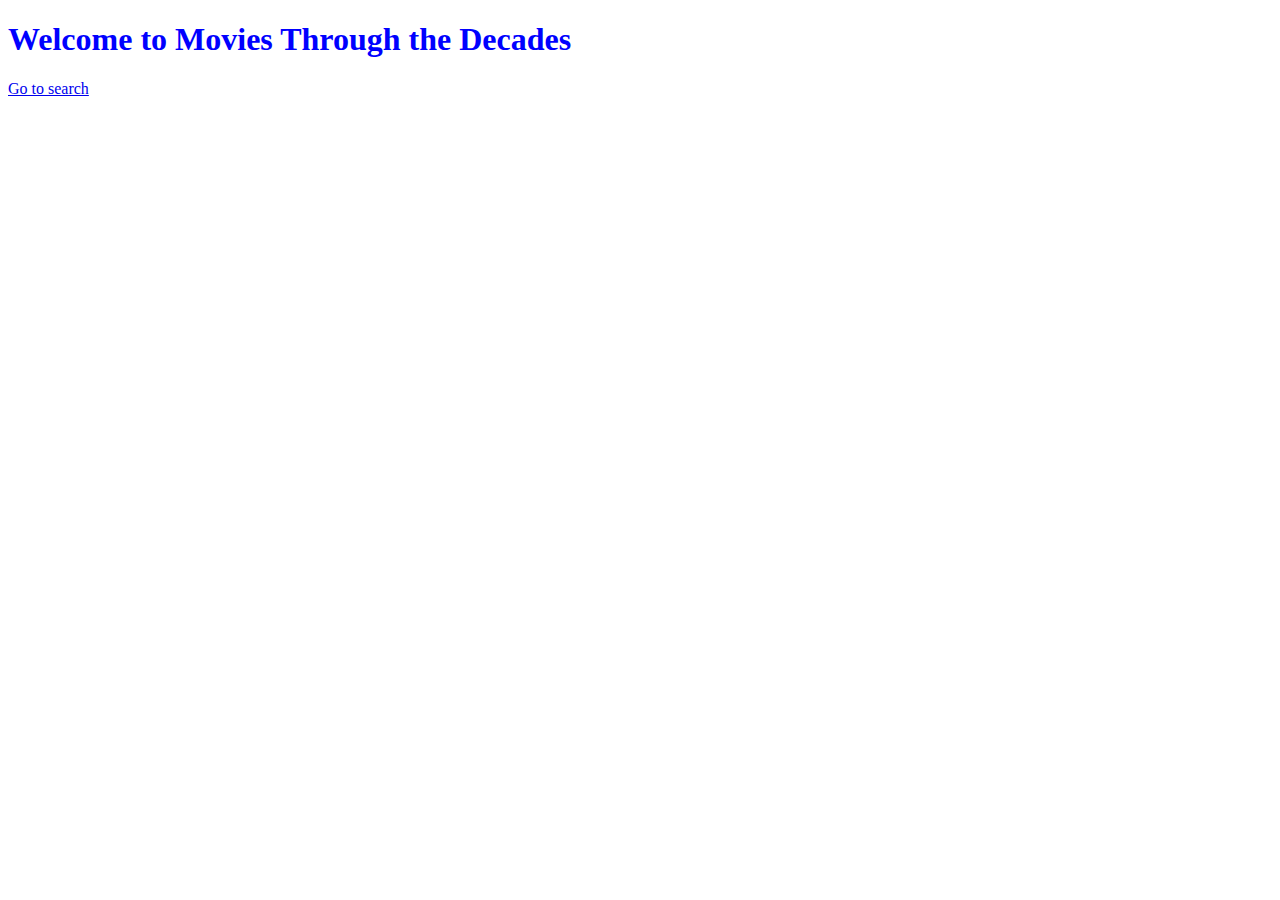
==== index.html @ a235dd78 "Create basic site files." ====
<!DOCTYPE html>
<html lang="en">
<head>
    <meta charset="UTF-8">
    <meta name="viewport" content="width=device-width, initial-scale=1.0">
    <title>Movies Through the Decades</title>
    <link rel="stylesheet" href="styles.css">
</head>
<body>
    <h1>Welcome to Movies Through the Decades</h1>
    <a href="./search.html">Go to search</a>
</body>
</html>
---- styles.css ----
body {
    color: blue
}
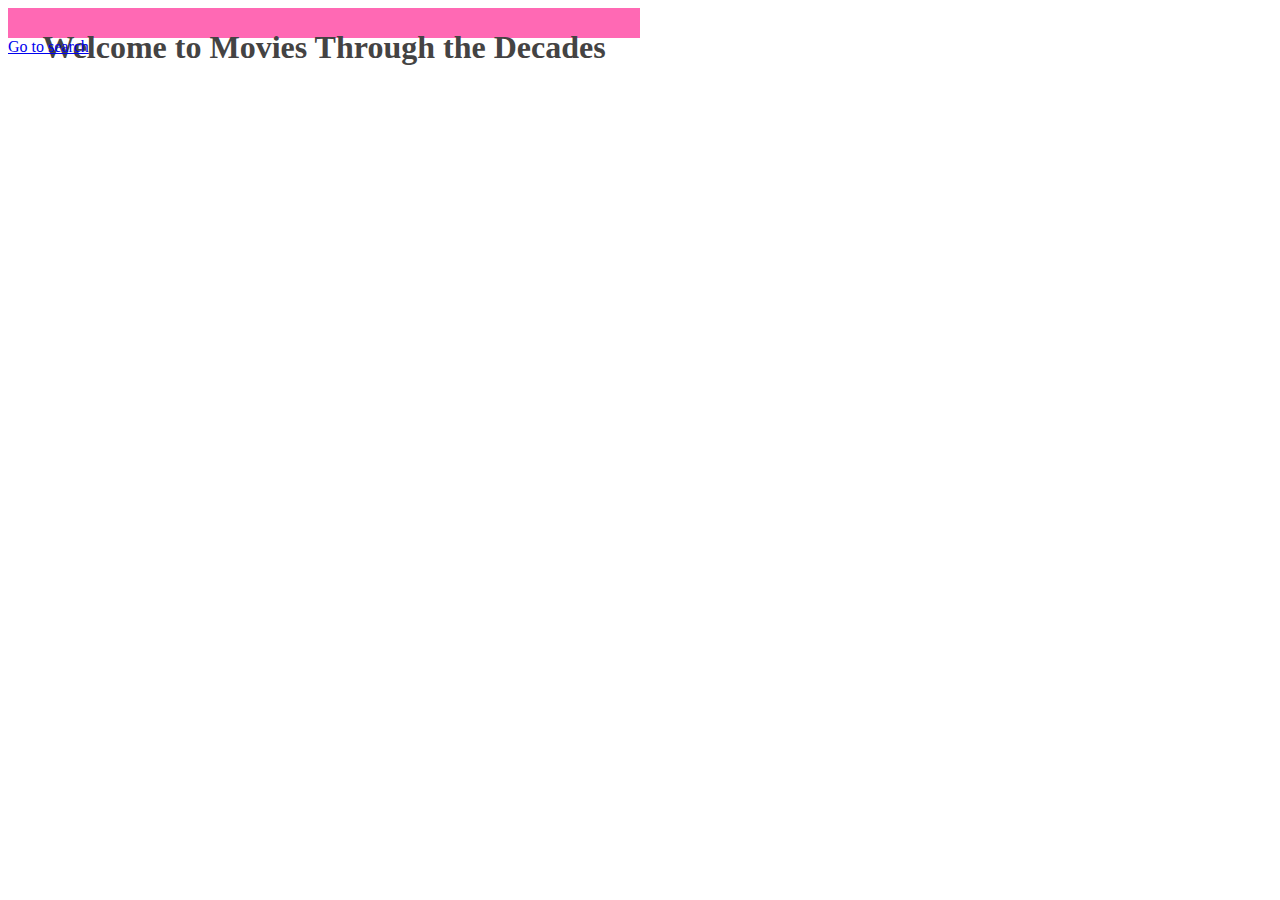
==== commit 01578aa1: "Created basics of the header container." ====
--- a/index.html
+++ b/index.html
@@ -7,7 +7,14 @@
     <link rel="stylesheet" href="styles.css">
 </head>
 <body>
-    <h1>Welcome to Movies Through the Decades</h1>
+    <header>
+        <div class="header-container">
+            <div class="header-title">
+                <h1>Welcome to Movies Through the Decades</h1>
+            </div>
+        </div>
+    </header>
+    
     <a href="./search.html">Go to search</a>
 </body>
 </html>--- a/styles.css
+++ b/styles.css
@@ -1,3 +1,54 @@
 body {
     color: blue
+}
+
+.header-container {
+    display: grid;
+    grid-template-rows: 30px;
+    grid-template-columns: 1fr 1fr;
+    color: white;
+}
+
+.header-title {
+    background-color: hotpink;
+    grid-area: 1 1;
+}
+
+.header-author {
+    width: 100%;
+    background-color: indigo;
+    grid-area: 1 2;
+    text-align: right;
+}
+
+h1 {
+    text-align: center;
+    color: rgb(68, 67, 67);
+}
+
+.candidate-image {
+    border: black solid 3px;
+    border-radius: 5px;
+    width: 10%;
+}
+
+.movie {
+    color: black;
+}
+
+.candidate-movie {
+    background-color: cornflowerblue;
+    color: white;
+}
+
+.primary-movie {
+    color: white;
+    background-color: gray;
+    text-align: center;
+}
+
+.main-image {
+    border: black solid 3px;
+    border-radius: 5px;
+    width: 25%;
 }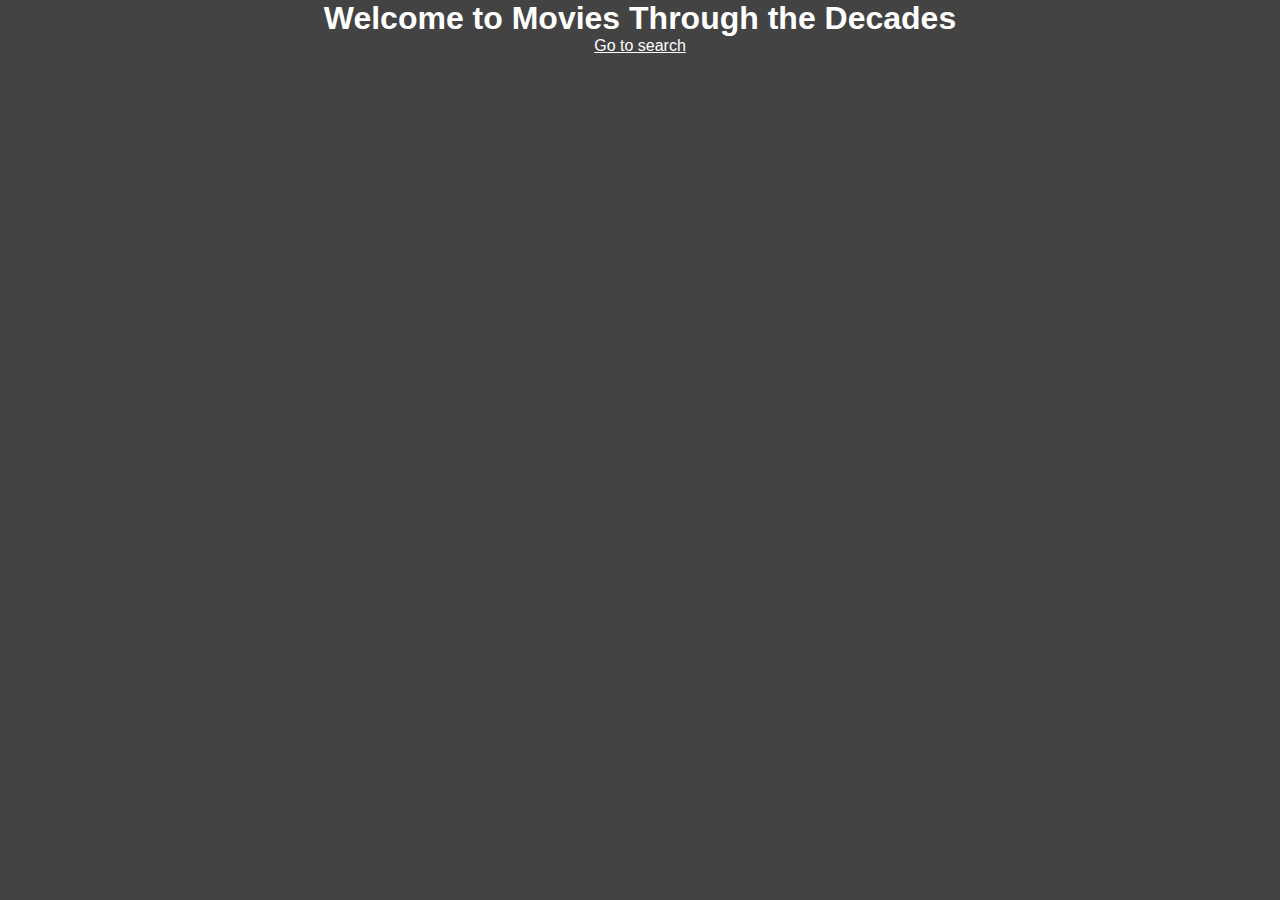
==== commit d6f5e8a0: "Clean up the landing page and the search page header and search box." ====
--- a/index.html
+++ b/index.html
@@ -6,15 +6,12 @@
     <title>Movies Through the Decades</title>
     <link rel="stylesheet" href="styles.css">
 </head>
-<body>
-    <header>
-        <div class="header-container">
-            <div class="header-title">
-                <h1>Welcome to Movies Through the Decades</h1>
-            </div>
+<body class="welcome-page">
+    <div>
+        <div>
+            <h1>Welcome to Movies Through the Decades</h1>
         </div>
-    </header>
-    
+    </div>
     <a href="./search.html">Go to search</a>
 </body>
 </html>--- a/styles.css
+++ b/styles.css
@@ -1,54 +1,185 @@
+* {
+    margin: 0;
+    text-align: center;
+}
 body {
-    color: blue
+    color: blue;
+    font-family: Arial, Helvetica, sans-serif;
+}
+
+h1 {
+    text-align: center;
+    color: white;
+}
+
+a {
+    color: white;
+}
+
+.welcome-page {
+    background-color: rgb(68, 67, 67);
+}
+
+.search-body {
+    background-color: lightgrey;
 }
 
 .header-container {
     display: grid;
     grid-template-rows: 30px;
-    grid-template-columns: 1fr 1fr;
+    grid-template-columns: 300px auto 175px;
     color: white;
+    background-color: rgb(68, 67, 67);
 }
 
 .header-title {
-    background-color: hotpink;
-    grid-area: 1 1;
+    background-color: rgb(255, 105, 180, 0);
+    grid-column-start: 1;
+    grid-column-end: 2;
+    grid-row-start: 1;
+    grid-row-end: 2;
+    padding: 5px;
 }
 
 .header-author {
     width: 100%;
-    background-color: indigo;
-    grid-area: 1 2;
+    background-color: rgb(75, 0, 130, 0);
+    grid-column-start: 3;
+    grid-column-end: 3;
+    grid-row-start: 1;
+    grid-row-end: 2;
     text-align: right;
+    text-align: center;
+    padding: 5px 0;
 }
 
-h1 {
+.search-container {
+    display: grid;
+    grid-template-rows: 2;
+    grid-template-columns: 1;
+    background-color: rgb(68, 67, 67);
+    color: white;
+    padding: .5em;
+}
+
+.search-container {
     text-align: center;
-    color: rgb(68, 67, 67);
+    font-size: 1.5em;
+}
+
+.search-instructions {
+    font-size: .7em;
+    margin: 10px;
+}
+
+.search-instructions-container {
+    grid-area: 1 1;
+}
+
+.search-entry {
+    grid-area: 2 1;
+    text-align: center;
 }
 
 .candidate-image {
     border: black solid 3px;
     border-radius: 5px;
-    width: 10%;
+    width: 90%;
+}
+
+.candidate-movie-container {
+    display: flex;
+    flex-wrap: wrap;
+    justify-content: space-around;
+    /* display: grid;
+    grid-template-columns: 1;
+    grid-template-rows: 1; */
+    /* background-color: teal; */
+    border-radius: 5px;
 }
 
 .movie {
     color: black;
+    padding: .5em;
+    border-radius: 5px;
+    text-align: center;
+    cursor: pointer;
 }
 
 .candidate-movie {
+    display: block;
     background-color: cornflowerblue;
     color: white;
+    margin: 1em;
+    height: 380px;
+    width: 200px;
+    min-width: 200px;
+}
+
+.candidate-movie:hover {
+    background-color: rgba(100, 149, 237, .5);
+}
+
+.candidate-movie-title {
+    font-weight: bold;
+}
+
+.small-title {
+    margin: 1px;
+    font-size: smaller;
+    /* color: red; */
 }
 
 .primary-movie {
+    padding: 1em;
+    text-align: center;
     color: white;
     background-color: gray;
-    text-align: center;
+    margin: 10px;
+    width: 300px;
+    min-width: 300px;
+    height: 550px;
+}
+
+.primary-movie-container {
+    display: flex;
+    justify-content: space-around;
+    flex-wrap: wrap;
+    padding: 10px;
+    background-color: thistle;
+}
+
+.primary-movie-title {
+    font-size: 1.5em;
 }
 
 .main-image {
     border: black solid 3px;
     border-radius: 5px;
     width: 25%;
+}
+
+#search-button {
+    border: none;
+    border-radius: 5px;
+    background-color: white;
+    font-size: 1em;
+}
+
+#search-button:hover {
+    background-color: lightblue;
+}
+
+#title-search {
+    font-size: 1em;
+    width: 300px;
+    padding: 3px;
+    background-color: white;
+    border: lightblue solid 2px;
+    border-radius: 5px;
+}
+
+
+textarea:focus, input:focus{
+    outline: none;
 }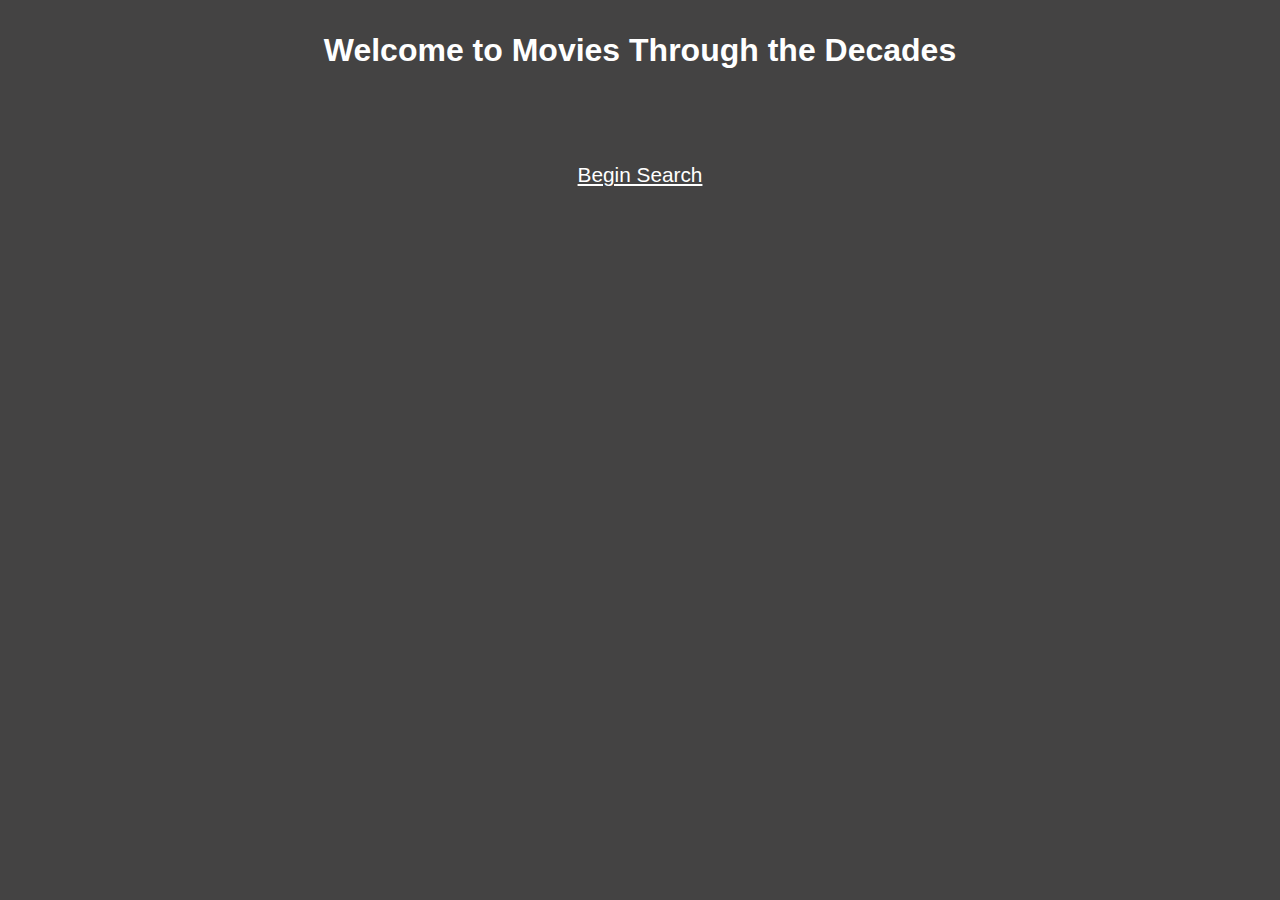
==== commit 9df1ed89: "Add movie rating and runtime to detail view" ====
--- a/index.html
+++ b/index.html
@@ -4,14 +4,17 @@
     <meta charset="UTF-8">
     <meta name="viewport" content="width=device-width, initial-scale=1.0">
     <title>Movies Through the Decades</title>
+    
     <link rel="stylesheet" href="styles.css">
 </head>
 <body class="welcome-page">
     <div>
-        <div>
+        <div class="welcome-message-container">
             <h1>Welcome to Movies Through the Decades</h1>
         </div>
     </div>
-    <a href="./search.html">Go to search</a>
+    <div class="welcome-link-container">
+        <a href="./search.html">Begin Search</a>
+    </div>
 </body>
 </html>--- a/styles.css
+++ b/styles.css
@@ -4,7 +4,8 @@
 }
 body {
     color: blue;
-    font-family: Arial, Helvetica, sans-serif;
+    font-family: 'Krona One', sans-serif;
+    /* font-family: Arial, Helvetica, sans-serif; */
 }
 
 h1 {
@@ -20,16 +21,24 @@
     background-color: rgb(68, 67, 67);
 }
 
+.welcome-link-container {
+    margin: 3em;
+    font-size: 1.3em;
+}
+
+.welcome-message-container {
+    padding: 2em;
+}
 .search-body {
     background-color: lightgrey;
 }
 
 .header-container {
     display: grid;
-    grid-template-rows: 30px;
+    grid-template-rows: 50px;
     grid-template-columns: 300px auto 175px;
-    color: white;
-    background-color: rgb(68, 67, 67);
+    color: lightgrey;
+    background-color: rgb(45, 45, 45);
 }
 
 .header-title {
@@ -68,8 +77,9 @@
 }
 
 .search-instructions {
-    font-size: .7em;
+    font-size: .5em;
     margin: 10px;
+    color: lightgrey;
 }
 
 .search-instructions-container {
@@ -81,7 +91,37 @@
     text-align: center;
 }
 
+.movie {
+    color: black;
+    padding: .5em;
+    border-radius: 5px;
+    text-align: center;
+    cursor: pointer;
+    border: white solid 4px;
+}
+
+.movie_details {
+    grid-column-start: 1;
+    grid-column-end: 2;
+    grid-row-start: 4;
+    grid-row-end: 5; 
+}
+
+.movie-year {
+    grid-column-start: 1;
+    grid-column-end: 2;
+    grid-row-start: 3;
+    grid-row-end: 4;
+    font-size: 1.2em;
+    font-weight: bold;
+}
+
 .candidate-image {
+    grid-column-start: 1;
+    grid-column-end: 2;
+    grid-row-start: 2;
+    grid-row-end: 3;
+    justify-self: center;
     border: black solid 3px;
     border-radius: 5px;
     width: 90%;
@@ -91,23 +131,13 @@
     display: flex;
     flex-wrap: wrap;
     justify-content: space-around;
-    /* display: grid;
+    border-radius: 5px;
+}
+
+.candidate-movie {
+    display: grid;
     grid-template-columns: 1;
-    grid-template-rows: 1; */
-    /* background-color: teal; */
-    border-radius: 5px;
-}
-
-.movie {
-    color: black;
-    padding: .5em;
-    border-radius: 5px;
-    text-align: center;
-    cursor: pointer;
-}
-
-.candidate-movie {
-    display: block;
+    grid-template-rows: 3;
     background-color: cornflowerblue;
     color: white;
     margin: 1em;
@@ -121,6 +151,10 @@
 }
 
 .candidate-movie-title {
+    grid-column-start: 1;
+    grid-column-end: 2;
+    grid-row-start: 1;
+    grid-row-end: 2;
     font-weight: bold;
 }
 
@@ -131,6 +165,9 @@
 }
 
 .primary-movie {
+    display: grid;
+    grid-template-columns: 1;
+    grid-template-rows: 4;
     padding: 1em;
     text-align: center;
     color: white;
@@ -150,13 +187,27 @@
 }
 
 .primary-movie-title {
-    font-size: 1.5em;
-}
-
-.main-image {
-    border: black solid 3px;
-    border-radius: 5px;
-    width: 25%;
+    grid-column-start: 1;
+    grid-column-end: 2;
+    grid-row-start: 2;
+    grid-row-end: 3;
+    font-size: 1em;
+}
+
+.primary-image {
+    grid-column-start: 1;
+    grid-column-end: 2;
+    grid-row-start: 1;
+    grid-row-end: 2;
+    justify-self: center;
+    border: white solid 3px;
+    border-radius: 5px;
+    width: 90%;
+}
+
+.primary-description {
+    font-size: .6em;
+    color: white;
 }
 
 #search-button {
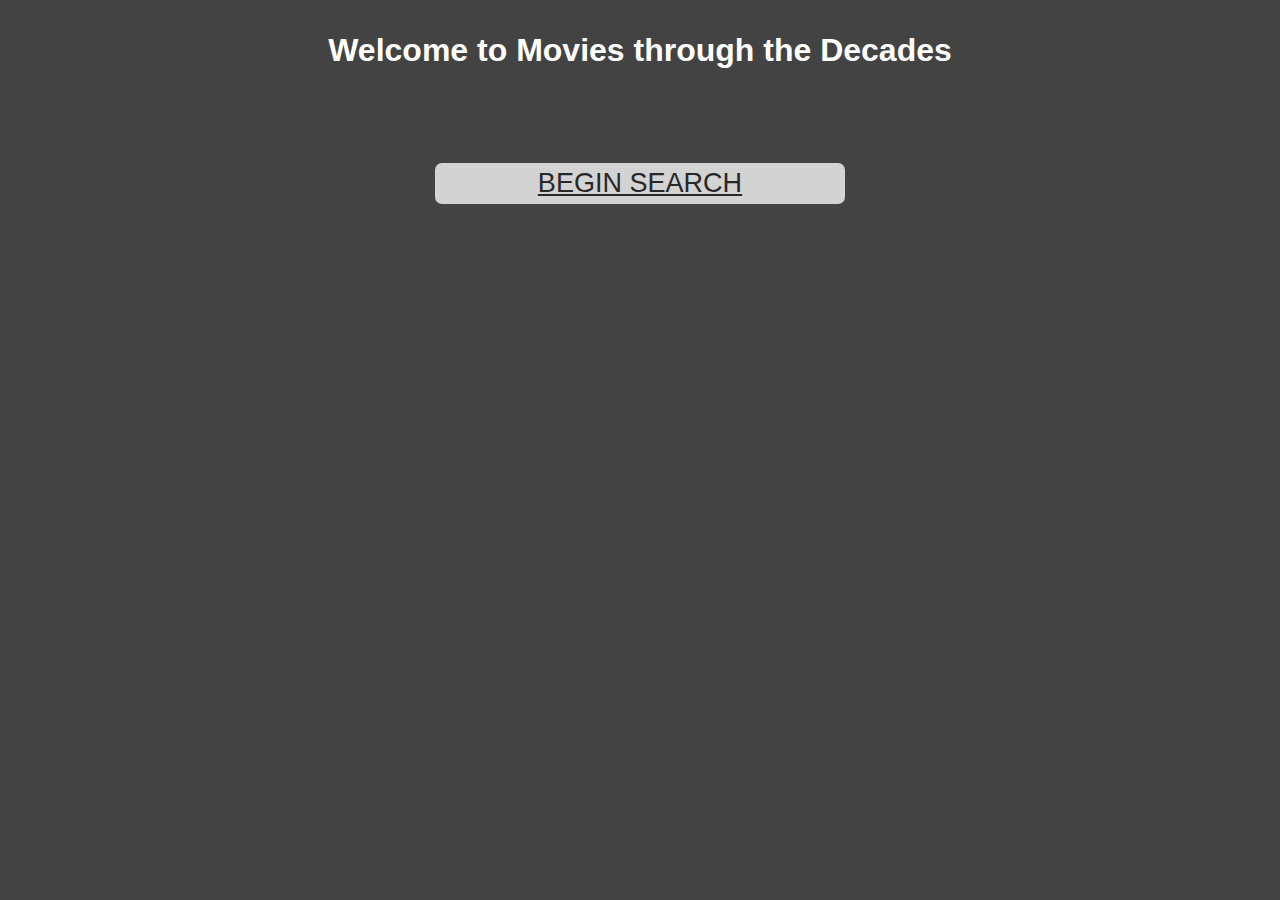
==== commit 1aad0fd8: "Refine appearance of welcome search link." ====
--- a/index.html
+++ b/index.html
@@ -10,11 +10,13 @@
 <body class="welcome-page">
     <div>
         <div class="welcome-message-container">
-            <h1>Welcome to Movies Through the Decades</h1>
+            <h1>Welcome to Movies through the Decades</h1>
         </div>
     </div>
-    <div class="welcome-link-container">
-        <a href="./search.html">Begin Search</a>
+    <div class='welcome-upper-container'>
+        <div class="welcome-link-container">
+            <a class="welcome-link-container" href="./search.html">BEGIN SEARCH</a>
+        </div>
     </div>
 </body>
 </html>--- a/styles.css
+++ b/styles.css
@@ -5,7 +5,6 @@
 body {
     color: blue;
     font-family: 'Krona One', sans-serif;
-    /* font-family: Arial, Helvetica, sans-serif; */
 }
 
 h1 {
@@ -15,15 +14,38 @@
 
 a {
     color: white;
+}
+
+ul {
+    list-style: none;
 }
 
 .welcome-page {
     background-color: rgb(68, 67, 67);
 }
 
+.welcome-upper-container {
+    display: flex;
+    justify-content: center;
+}
+
 .welcome-link-container {
+    width: 400px;
     margin: 3em;
     font-size: 1.3em;
+    align-content: center;
+    padding: 5px;
+    border-radius: 7px;
+    background-color: lightgrey;
+}
+
+a.welcome-link-container {
+    color: rgb(40,40,40);
+}
+
+.welcome-link-container:hover {
+    color: rgb(40,40,40);
+    background-color: lightgrey;
 }
 
 .welcome-message-container {
@@ -36,7 +58,7 @@
 .header-container {
     display: grid;
     grid-template-rows: 50px;
-    grid-template-columns: 300px auto 175px;
+    grid-template-columns: 300px auto 225px;
     color: lightgrey;
     background-color: rgb(45, 45, 45);
 }
@@ -57,9 +79,8 @@
     grid-column-end: 3;
     grid-row-start: 1;
     grid-row-end: 2;
-    text-align: right;
-    text-align: center;
-    padding: 5px 0;
+    text-align: center;
+    padding: 13px 0;
 }
 
 .search-container {
@@ -83,12 +104,83 @@
 }
 
 .search-instructions-container {
-    grid-area: 1 1;
+    grid-area: 2/1/3/2;
 }
 
 .search-entry {
-    grid-area: 2 1;
-    text-align: center;
+    grid-area: 1/1/2/2;
+    text-align: center;
+}
+
+/* Found on w3c and modified for my situation */
+.sidepanel {
+    width: 80%;
+    height: 80%;
+    width: 0;
+    position: fixed;
+    z-index: 1;
+    top: 100px;
+    right: 0;
+    overflow-x: hidden;
+    transition: .8s;
+    transition-timing-function: ease-in-out;
+    display: grid;
+    grid-template-columns: 40px 1fr 1fr;
+    grid-template-rows: 40px 70% 1fr 1fr;
+  }
+
+#sidepanel-close {
+    grid-area: 1/1/1/1;
+    color: white;
+    padding-top: 10px;;
+    /* background-color: rgb(243, 152, 34); */
+}
+
+#sidepanel-close:hover {
+    background-color: rgb(139, 0, 0, .7);
+}
+
+#sidepanel-fill-top {
+    grid-area: 1/2/2/4;
+    color: white;
+    /* background-color: rgb(243, 152, 34); */
+}
+
+#sidepanel-hero {
+    grid-area: 2/2/3/3;
+    color: white;
+    /* background-color: rgb(47, 79, 79); */
+}
+
+#sidepanel-details-list {
+    grid-area: 2/3/3/4;
+    font-size: smaller;
+    color: white;
+    /* background-color: rgb(45, 45, 45); */
+    padding-right: 5px;
+    /* background-color: rgb(224, 127, 233);  */
+}
+
+.sidepanel-detail-item {
+    text-align: left;
+}
+
+#sidepanel-actors {
+    grid-area: 3/2/4/4;
+    color: white;
+    /* background-color: rgb(226, 233, 127);*/
+    padding: 5px;
+}
+
+#sidepanel-plot {
+    grid-area: 4/2/5/4;
+    color: white;
+    padding: 5px;
+    /* background-color: rgb(127, 233, 154);  */
+}
+
+.sp-background {
+    background-color: rgb(45, 45, 45, .8);
 }
 
 .movie {
@@ -110,8 +202,8 @@
 .movie-year {
     grid-column-start: 1;
     grid-column-end: 2;
-    grid-row-start: 3;
-    grid-row-end: 4;
+    grid-row-start: 1;
+    grid-row-end: 2;
     font-size: 1.2em;
     font-weight: bold;
 }
@@ -153,15 +245,27 @@
 .candidate-movie-title {
     grid-column-start: 1;
     grid-column-end: 2;
-    grid-row-start: 1;
-    grid-row-end: 2;
+    grid-row-start: 3;
+    grid-row-end: 4;
     font-weight: bold;
+}
+
+.more-link {
+    width: 100px;
+    padding-top: 4px;
+    border-radius: 5px;
+    font-size: smaller;
+    justify-self: center;
+}
+
+.more-link:hover {
+    color: darkgrey;
+    background-color: white;
 }
 
 .small-title {
     margin: 1px;
     font-size: smaller;
-    /* color: red; */
 }
 
 .primary-movie {
@@ -183,22 +287,21 @@
     justify-content: space-around;
     flex-wrap: wrap;
     padding: 10px;
-    background-color: thistle;
 }
 
 .primary-movie-title {
+    grid-column-start: 1;
+    grid-column-end: 2;
+    grid-row-start: 3;
+    grid-row-end: 4;
+    font-size: 1em;
+}
+
+.primary-image {
     grid-column-start: 1;
     grid-column-end: 2;
     grid-row-start: 2;
     grid-row-end: 3;
-    font-size: 1em;
-}
-
-.primary-image {
-    grid-column-start: 1;
-    grid-column-end: 2;
-    grid-row-start: 1;
-    grid-row-end: 2;
     justify-self: center;
     border: white solid 3px;
     border-radius: 5px;
@@ -233,4 +336,17 @@
 
 textarea:focus, input:focus{
     outline: none;
-}+}
+
+.warning-container {
+    color: darkred;
+    background-color: palegoldenrod;
+    border-radius: 5px;
+    border: darkred solid 2px;
+    width: 50%;
+}
+
+.warning-text {
+    color: darkred;
+    font-size: 1em;
+}
